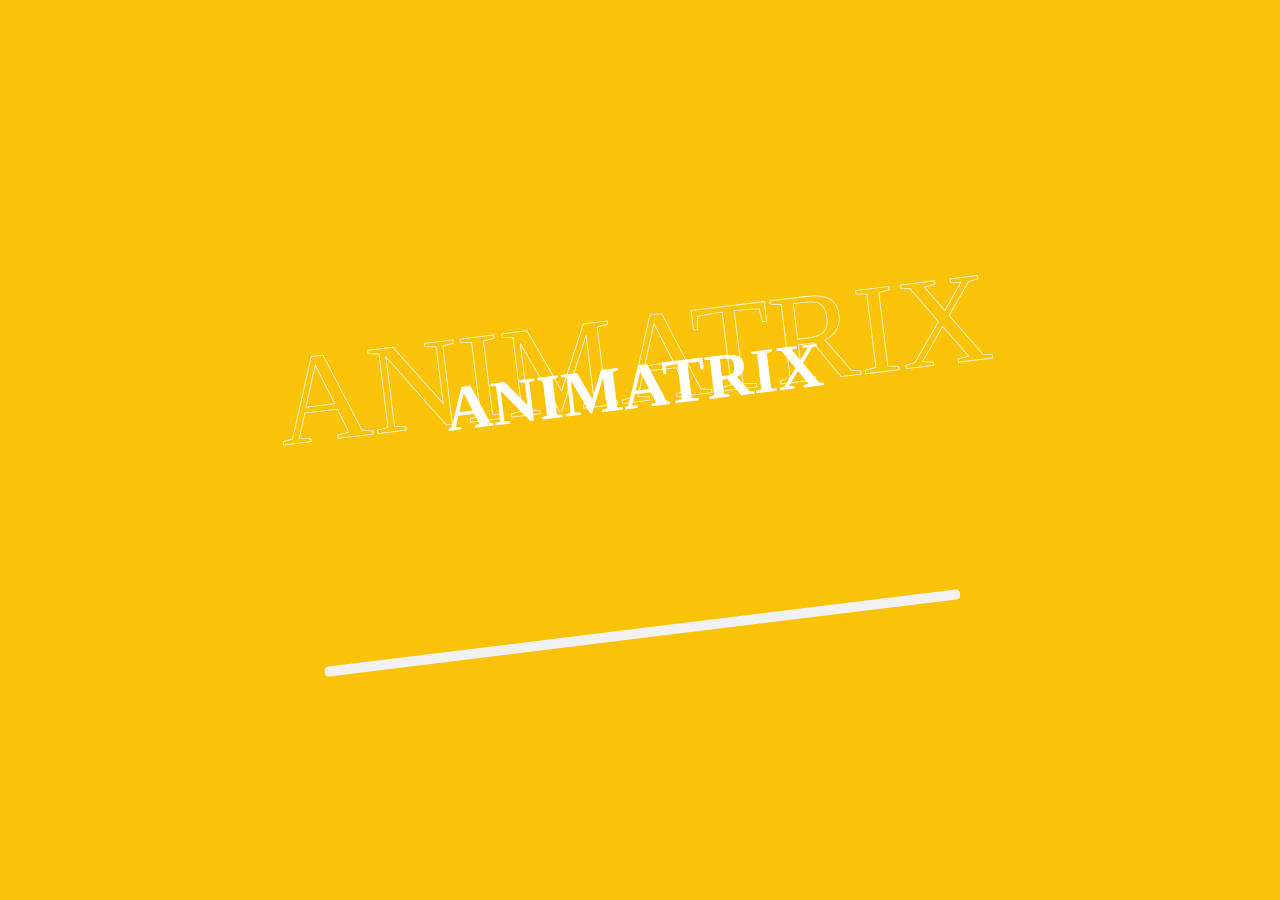
==== index.html @ 4f9a1386 "updated" ====
<!DOCTYPE html>
<html lang="en">
  <head>
    <meta charset="UTF-8" />
    <meta http-equiv="X-UA-Compatible" content="IE=edge" />
    <meta name="viewport" content="width=device-width, initial-scale=1.0" />
    <title>ANIMATRIX</title>
    <link rel="icon" href="images/donut_favicon.png">
    <link rel="stylesheet" href="style.css" />
  </head>
  <body>
    <div id="main">
      <div class="loader">
        <h2 class="zoom">ANIMATRIX</h2>
        <h1 class="scramble">ANIMATRIX</h1>
        <div class="Loading"></div>
      </div>
      <div class="svgwaala">
        <div id="dotted">
          <img id="donut" src="/Images/donut.png" alt="" />
          <img id="kothik-k" src="/Images/group-1.svg" alt="" />
          <img id="kothik-k2" src="/Images/group-1.svg" alt="" />
          <img id="kothik-o" src="/Images/O.svg" alt="" />
          <img id="kothik-t" src="Images/group-2.svg" alt="" />
          <img id="kothik-h" src="Images/group-3.svg" alt="" />
          <img id="kothik-i" src="Images/I.svg" alt="" />
        </div>
        <div id="explore">
          <h1 onclick="setTimeout( example, 1200)">Explore</h1>
        </div>
      </div>
    </div>
    
    <script src="https://cdnjs.cloudflare.com/ajax/libs/gsap/3.11.4/gsap.min.js" integrity="sha512-f8mwTB+Bs8a5c46DEm7HQLcJuHMBaH/UFlcgyetMqqkvTcYg4g5VXsYR71b3qC82lZytjNYvBj2pf0VekA9/FQ==" crossorigin="anonymous" referrerpolicy="no-referrer"></script>
    <script src="descrambler.js"></script>
    <script src="script.js"></script>
  </body>
</html>
---- style.css ----
@font-face {
  font-family: Chaney;
  src: url(/Fonts/chaney-ultraextended-webfont.ttf);
}

*{
  margin: 0;
  padding: 0;
  box-sizing: border-box;
}

html, body{
  width: 100%;
  height: 100%;
}

#main{
  width: 100%;
  min-height: 100vh;
}

.loader {
position: absolute;
width: 100%;
height: 100vh;
background-color: rgb(250,195,8);
animation: pulse 3s;
z-index: 9;
}

.zoom {
position: absolute;
top: 35%;/*45%*/
left: 50%;
font-size: 10vw;
-webkit-text-stroke-width: 0.09vh;
-webkit-text-fill-color: transparent;
-webkit-text-stroke-color: #fff;
outline: none;
transform: rotate(-7deg) translate(-50%, -50%);
opacity: 0.89;
font-family: Chaney ;
/* font-family: ProductSans; */
font-weight: 200;
}

.scramble{
position: absolute;
top: 40%; /*50%*/
left: 50%;
transform: rotate(-7deg) translate(-50%, -50%);
/* outline: 1px solid #fff; */
font-family: Chaney;
font-size: 5vw;
padding: 2vw;
/* transform: rotate(-5deg) ; */
color: #fff;
}

.Loading {
bottom: -65%;
left: 50%;
transform: rotate(-7deg) translate(-50%, 0%);
position: relative;
display: inline-block;
width: 50%;
height: 10px;
background: #f1f1f1;
/* box-shadow: inset 0 0 5px rgba(0, 0, 0, .2); */
border-radius: 4px;
overflow: hidden;
}

.Loading:after {
  content: "";
  position: absolute;
  bottom: 10%;
  /* width: 100%; */
  height: 100%;
  border-radius: 4px;
  /* box-shadow: 0 0 5px rgba(0, 0, 0, .2); */
  animation: load 3s;
}


@keyframes load {
0% {
  width: 0;
  background: #a28089;
}

25% {
  width: 25%;
  background: #a0d2eb;
}

50% {
  width: 50%;
  background: #d0bdf4;

  /* background: #ffa8b6; */
}

75% {
  width: 75%;
  background: #d2d2d2;
  /* background: rgb(250, 195, 8); */
}

100% {
  width: 100%;
  /* background: #d0bdf4; */
  /* background: #ffa8b6; */

  background: rgb(250,195,8);
}
}

@keyframes pulse {
0% {
  background: #a28089;
}

25% {
  background: #a0d2eb;
}

50% {
  background: #d0bdf4;
}

75% {
  background: #d2d2d2;
}

100% {
  background: rgb(250, 195, 8);
}
}

.svgwaala {
position: relative;
width: 100%;
height: 100vh;
display: flex;
align-items: center;
justify-content: center;
background-image: url(/Images/back1.jpg);
background-size: cover;
background-position: bottom;
opacity: 0;
overflow: hidden;
transition: all cubic-bezier(0.19, 1, 0.22, 1) 1.5s;
z-index: 99;
}

#dotted {
width: 130%;
height: 130vh;
display: flex;
align-items: center;
justify-content: center;
background-image: url(/Images/back.png);
background-size: cover;
background-position: center;
animation: dotte 8s ease-in-out alternate infinite;
/* overflow: hidden; */
}

#dotted > img:nth-child(1) {
position: absolute;
top: 50%;
left: 50%;
transform: translate(-50%, -50%);
width: 12vw;
animation: updown 2s ease-in-out alternate infinite;
opacity: 0;
}

/* floating alphabet */

#kothik-k {
position: absolute;
width: 9vw;
top: 25%;
left: 39%;
animation: letter 1.9s ease-in-out alternate infinite;
}
#kothik-k2 {
position: absolute;
width: 5vw;
top: 43%;
left: 42%;
animation: letter 1.9s ease-in-out alternate infinite;
}
#kothik-o {
position: absolute;
width: 7vw;
top: 25%;
left: 54%;
z-index: 2;
animation: letter 1.8s ease-in-out alternate infinite;
}
#kothik-t {
position: absolute;
width: 10vw;
top: 38%;
left: 54%;
animation: letter 1.9s ease-in-out alternate infinite;
}
#kothik-h {
position: absolute;
width: 7vw;
top: 50%;
left: 53%;
animation: letter 1.8s ease-in-out alternate infinite;
}
#kothik-i {
position: absolute;
width: 15vw;
top: 44%;
left: 38%;
z-index: 9;
animation: letter 1.9s ease-in-out alternate infinite;
}

/* Button */

#explore {
position: absolute;
display: flex;
align-items: center;
justify-content: center;
top: 75.6%;
width: 7vw;
height: 2vw;
color: #ffffff;
background: rgba(255, 255, 255, 0.45);
box-shadow: 0 8px 32px 0 rgba(229, 116, 45, 0.37);
backdrop-filter: blur(4px);
-webkit-backdrop-filter: blur(4px);
border-radius: 10px;
font-size: 0.5vw;
cursor: pointer;
font-family: product sans;
}

/* keyframes */

#explore a h1 {
color: #fff;
}

@keyframes updown {
from {
  margin-top: -1vw;
}

to {
  margin-top: 1vw;
}
}

@keyframes letter {
from {
  margin-top: 0vw;
}

to {
  margin-top: 1vw;
}
}

@keyframes dotte {
from {
  margin-top: -15%;
  margin-left: -15%;
}
}
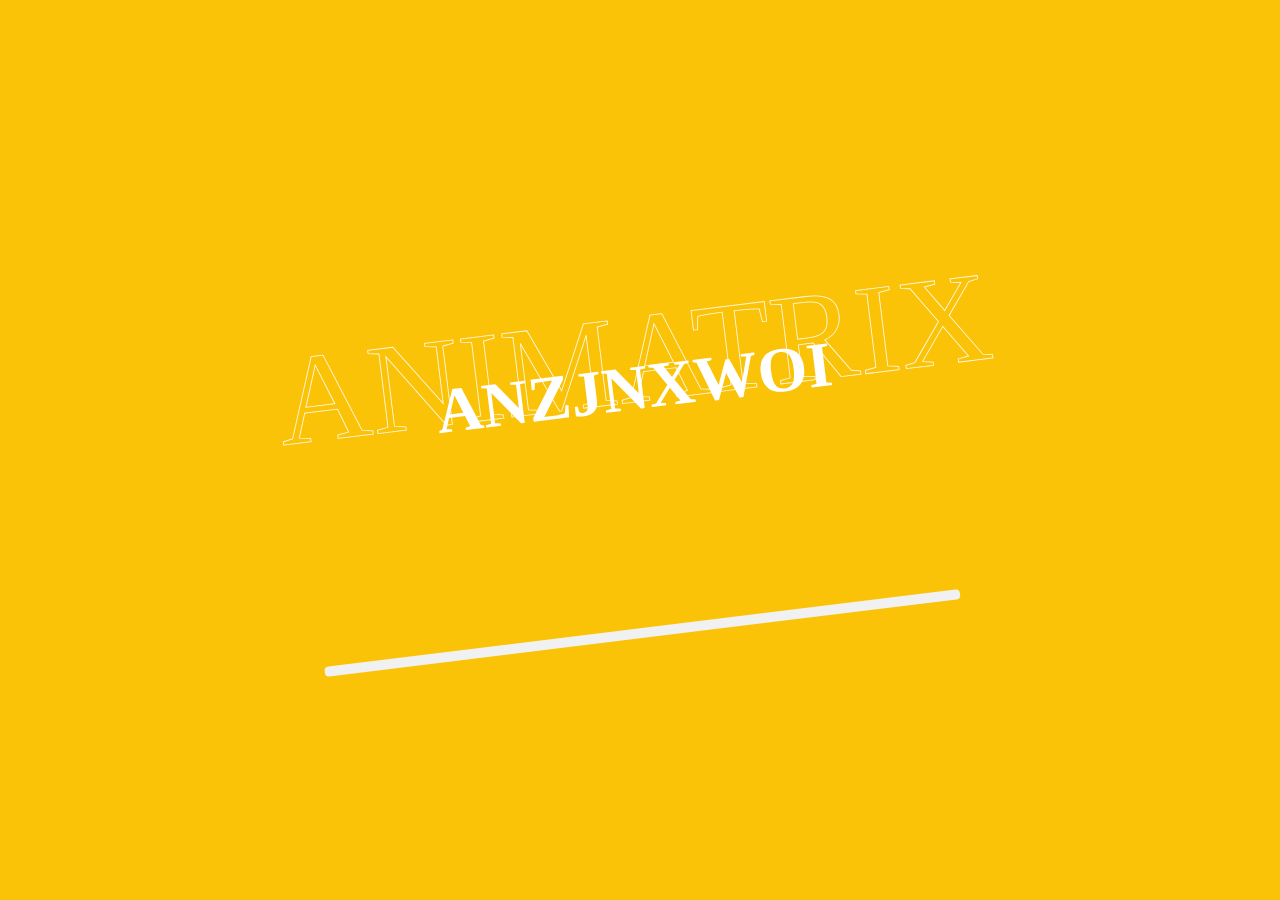
==== commit b2880b4d: "script updated" ====
--- a/index.html
+++ b/index.html
@@ -30,7 +30,7 @@
         </div>
       </div>
     </div>
-    
+    <script src="https://cdnjs.cloudflare.com/ajax/libs/jquery/3.6.0/jquery.js"></script>
     <script src="https://cdnjs.cloudflare.com/ajax/libs/gsap/3.11.4/gsap.min.js" integrity="sha512-f8mwTB+Bs8a5c46DEm7HQLcJuHMBaH/UFlcgyetMqqkvTcYg4g5VXsYR71b3qC82lZytjNYvBj2pf0VekA9/FQ==" crossorigin="anonymous" referrerpolicy="no-referrer"></script>
     <script src="descrambler.js"></script>
     <script src="script.js"></script>
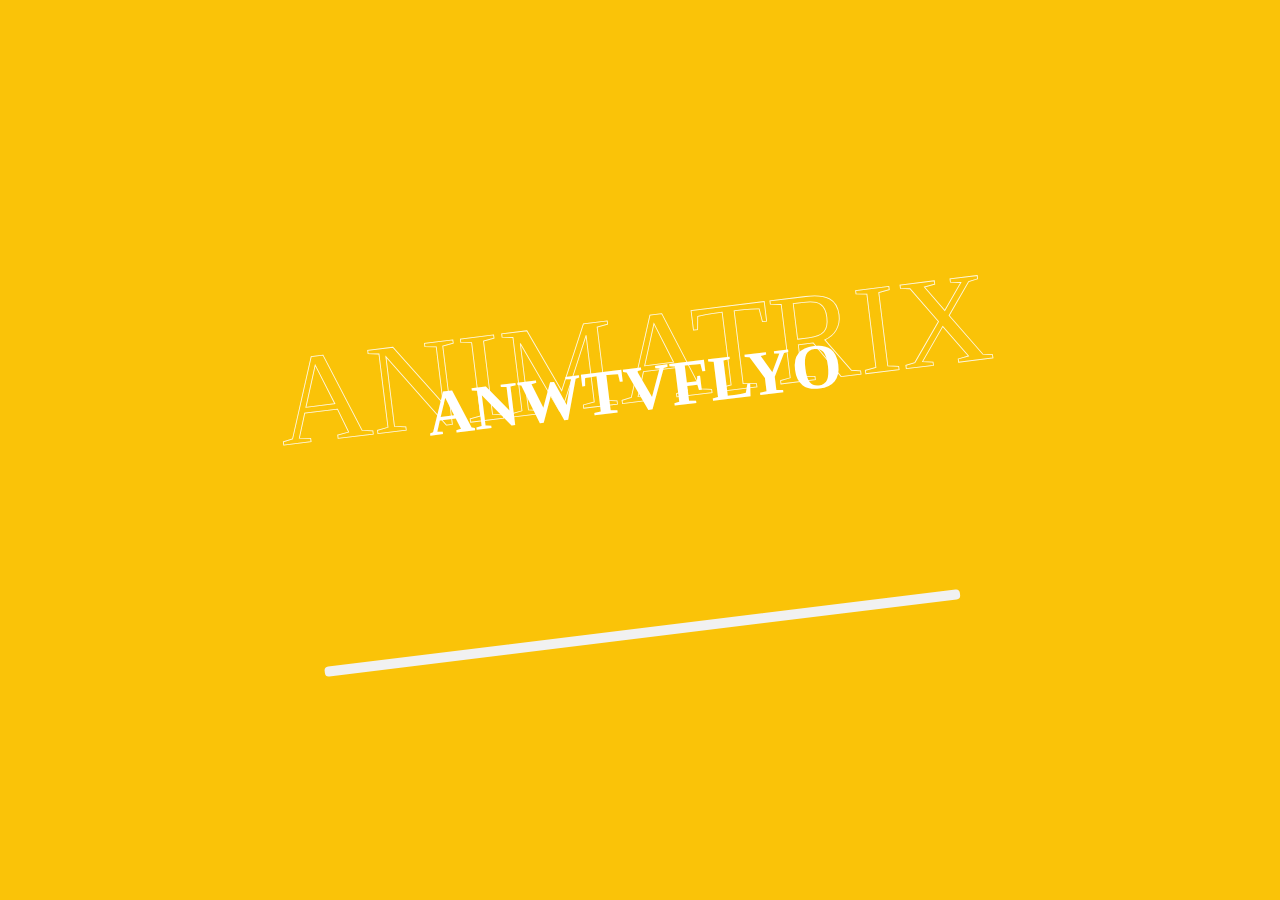
==== commit 200769ff: "commented" ====
--- a/index.html
+++ b/index.html
@@ -16,7 +16,7 @@
         <div class="Loading"></div>
       </div>
       <div class="svgwaala">
-        <div id="dotted">
+        <!-- <div id="dotted">
           <img id="donut" src="/Images/donut.png" alt="" />
           <img id="kothik-k" src="/Images/group-1.svg" alt="" />
           <img id="kothik-k2" src="/Images/group-1.svg" alt="" />
@@ -24,7 +24,7 @@
           <img id="kothik-t" src="Images/group-2.svg" alt="" />
           <img id="kothik-h" src="Images/group-3.svg" alt="" />
           <img id="kothik-i" src="Images/I.svg" alt="" />
-        </div>
+        </div> -->
         <div id="explore">
           <h1 onclick="setTimeout( example, 1200)">Explore</h1>
         </div>
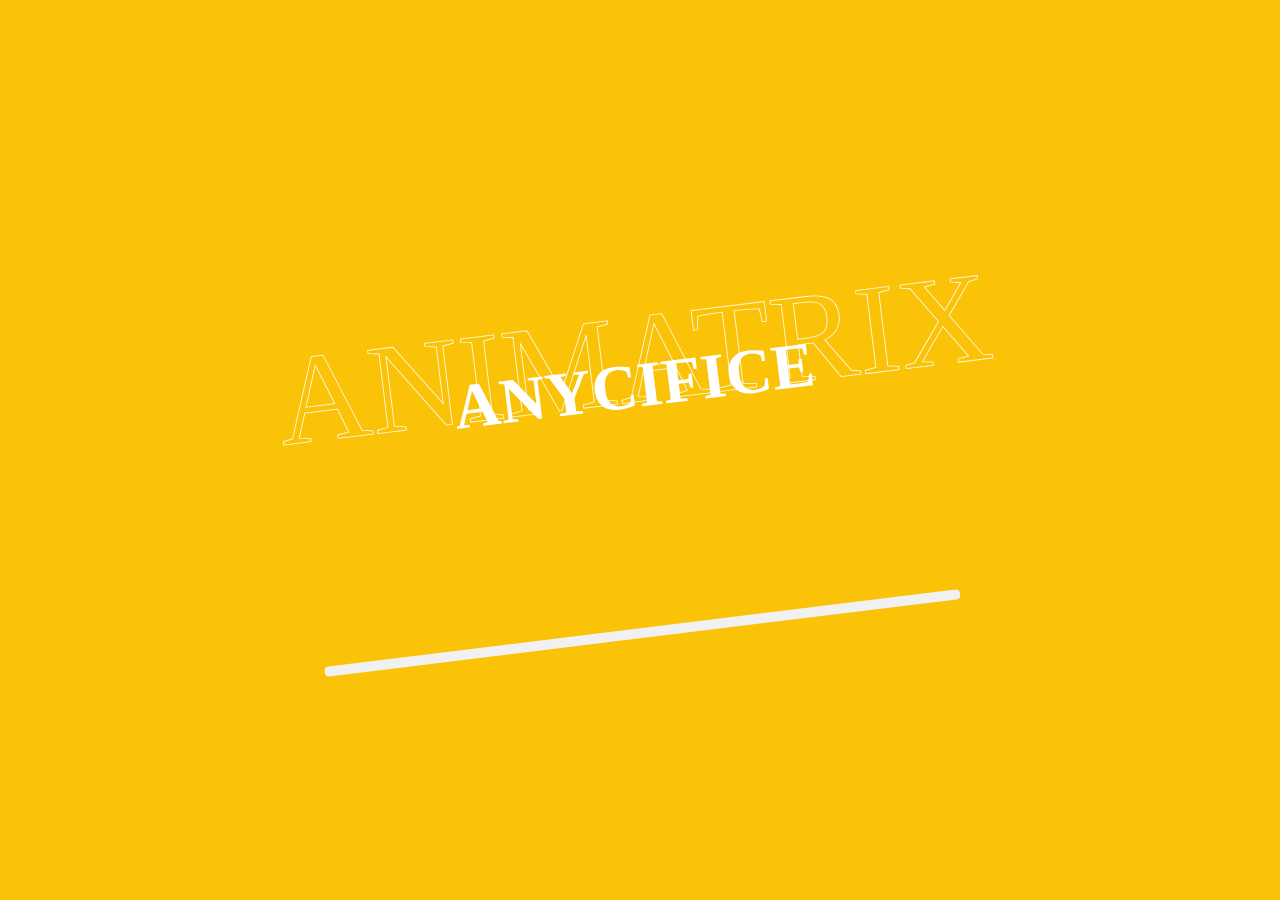
==== commit 7b0ed6db: "updated" ====
--- a/index.html
+++ b/index.html
@@ -16,7 +16,7 @@
         <div class="Loading"></div>
       </div>
       <div class="svgwaala">
-        <!-- <div id="dotted">
+        <div id="dotted">
           <img id="donut" src="/Images/donut.png" alt="" />
           <img id="kothik-k" src="/Images/group-1.svg" alt="" />
           <img id="kothik-k2" src="/Images/group-1.svg" alt="" />
@@ -24,7 +24,7 @@
           <img id="kothik-t" src="Images/group-2.svg" alt="" />
           <img id="kothik-h" src="Images/group-3.svg" alt="" />
           <img id="kothik-i" src="Images/I.svg" alt="" />
-        </div> -->
+        </div>
         <div id="explore">
           <h1 onclick="setTimeout( example, 1200)">Explore</h1>
         </div>
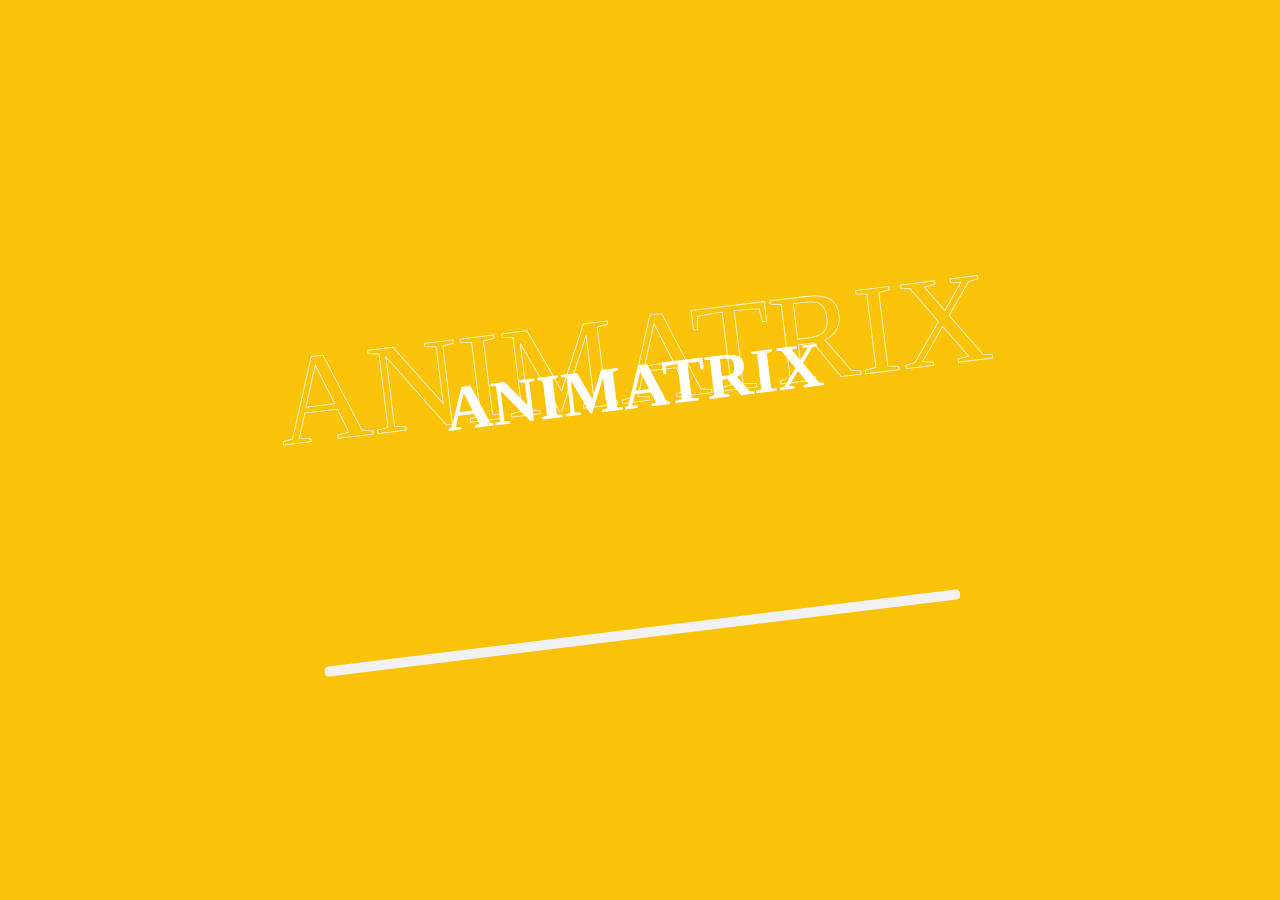
==== commit 7f5d20a9: "updated" ====
--- a/index.html
+++ b/index.html
@@ -30,9 +30,4 @@
         </div>
       </div>
     </div>
-    <script src="https://cdnjs.cloudflare.com/ajax/libs/jquery/3.6.0/jquery.js"></script>
-    <script src="https://cdnjs.cloudflare.com/ajax/libs/gsap/3.11.4/gsap.min.js" integrity="sha512-f8mwTB+Bs8a5c46DEm7HQLcJuHMBaH/UFlcgyetMqqkvTcYg4g5VXsYR71b3qC82lZytjNYvBj2pf0VekA9/FQ==" crossorigin="anonymous" referrerpolicy="no-referrer"></script>
-    <script src="descrambler.js"></script>
-    <script src="script.js"></script>
-  </body>
-</html>+  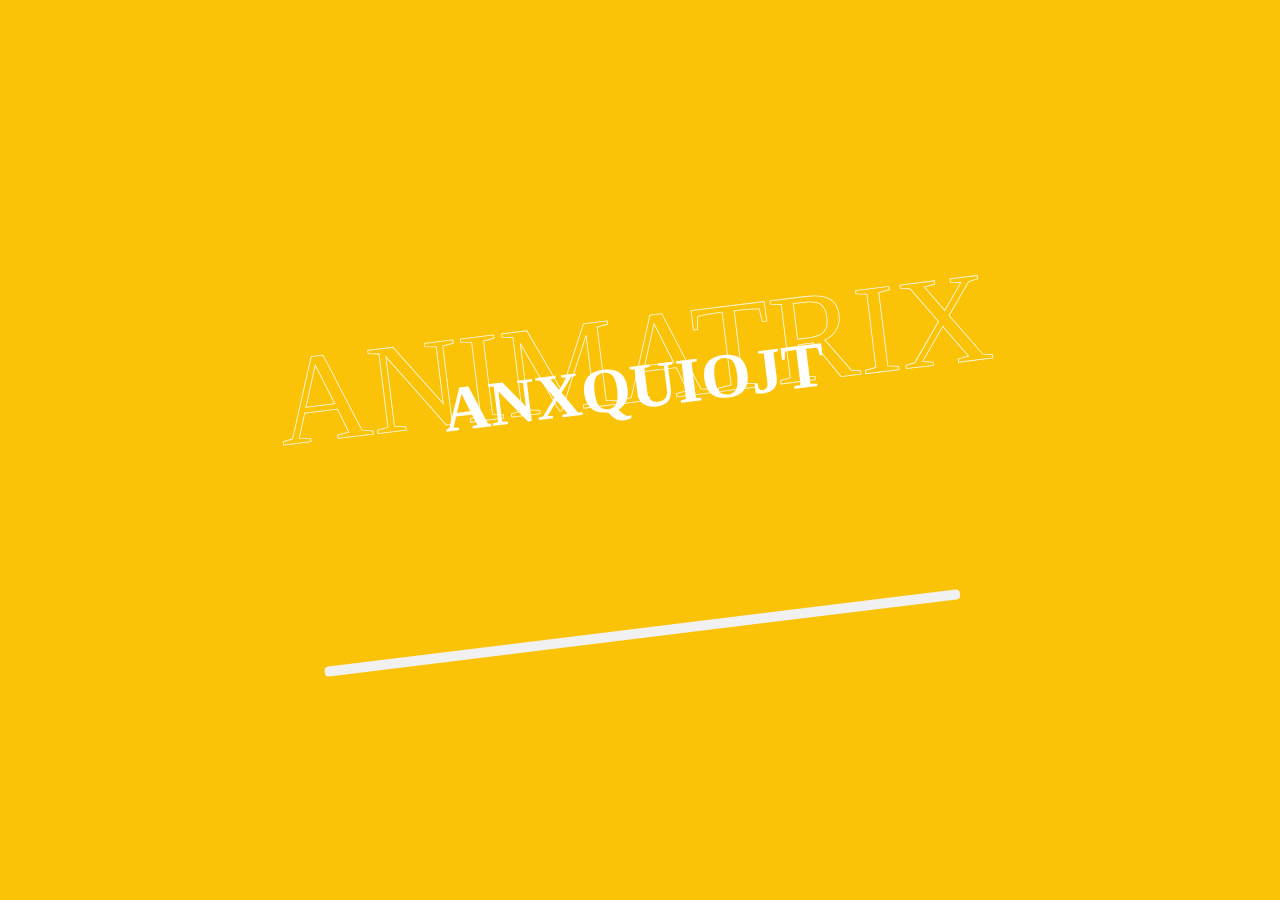
==== commit c8bc80f8: "updated" ====
--- a/index.html
+++ b/index.html
@@ -30,4 +30,9 @@
         </div>
       </div>
     </div>
-  +    <script src="https://cdnjs.cloudflare.com/ajax/libs/jquery/3.6.0/jquery.js"></script>
+    <script src="https://cdnjs.cloudflare.com/ajax/libs/gsap/3.11.4/gsap.min.js" integrity="sha512-f8mwTB+Bs8a5c46DEm7HQLcJuHMBaH/UFlcgyetMqqkvTcYg4g5VXsYR71b3qC82lZytjNYvBj2pf0VekA9/FQ==" crossorigin="anonymous" referrerpolicy="no-referrer"></script>
+    <script src="descrambler.js"></script>
+    <script src="script.js"></script>
+  </body>
+</html>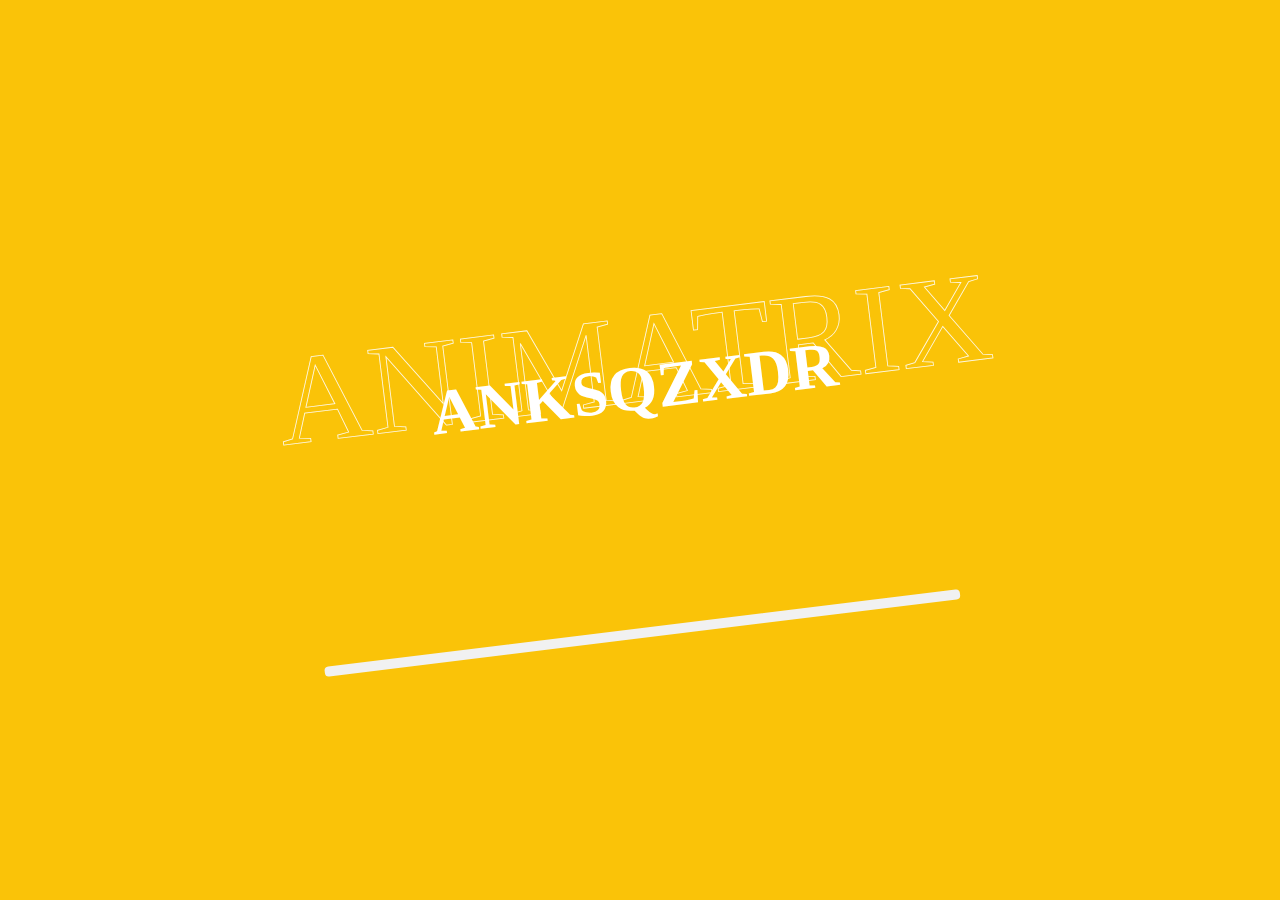
==== commit f185963e: "new html file added" ====
--- a/index.html
+++ b/index.html
@@ -31,7 +31,8 @@
       </div>
     </div>
     <script src="https://cdnjs.cloudflare.com/ajax/libs/jquery/3.6.0/jquery.js"></script>
-    <script src="https://cdnjs.cloudflare.com/ajax/libs/gsap/3.11.4/gsap.min.js" integrity="sha512-f8mwTB+Bs8a5c46DEm7HQLcJuHMBaH/UFlcgyetMqqkvTcYg4g5VXsYR71b3qC82lZytjNYvBj2pf0VekA9/FQ==" crossorigin="anonymous" referrerpolicy="no-referrer"></script>
+    <script src="https://cdnjs.cloudflare.com/ajax/libs/gsap/3.11.4/gsap.min.js" 
+    integrity="sha512-f8mwTB+Bs8a5c46DEm7HQLcJuHMBaH/UFlcgyetMqqkvTcYg4g5VXsYR71b3qC82lZytjNYvBj2pf0VekA9/FQ==" crossorigin="anonymous" referrerpolicy="no-referrer"></script>
     <script src="descrambler.js"></script>
     <script src="script.js"></script>
   </body>
--- a/style.css
+++ b/style.css
@@ -186,6 +186,7 @@
 left: 39%;
 animation: letter 1.9s ease-in-out alternate infinite;
 }
+
 #kothik-k2 {
 position: absolute;
 width: 5vw;
@@ -193,6 +194,7 @@
 left: 42%;
 animation: letter 1.9s ease-in-out alternate infinite;
 }
+
 #kothik-o {
 position: absolute;
 width: 7vw;
@@ -201,6 +203,7 @@
 z-index: 2;
 animation: letter 1.8s ease-in-out alternate infinite;
 }
+
 #kothik-t {
 position: absolute;
 width: 10vw;
@@ -208,6 +211,7 @@
 left: 54%;
 animation: letter 1.9s ease-in-out alternate infinite;
 }
+
 #kothik-h {
 position: absolute;
 width: 7vw;
@@ -215,6 +219,7 @@
 left: 53%;
 animation: letter 1.8s ease-in-out alternate infinite;
 }
+
 #kothik-i {
 position: absolute;
 width: 15vw;
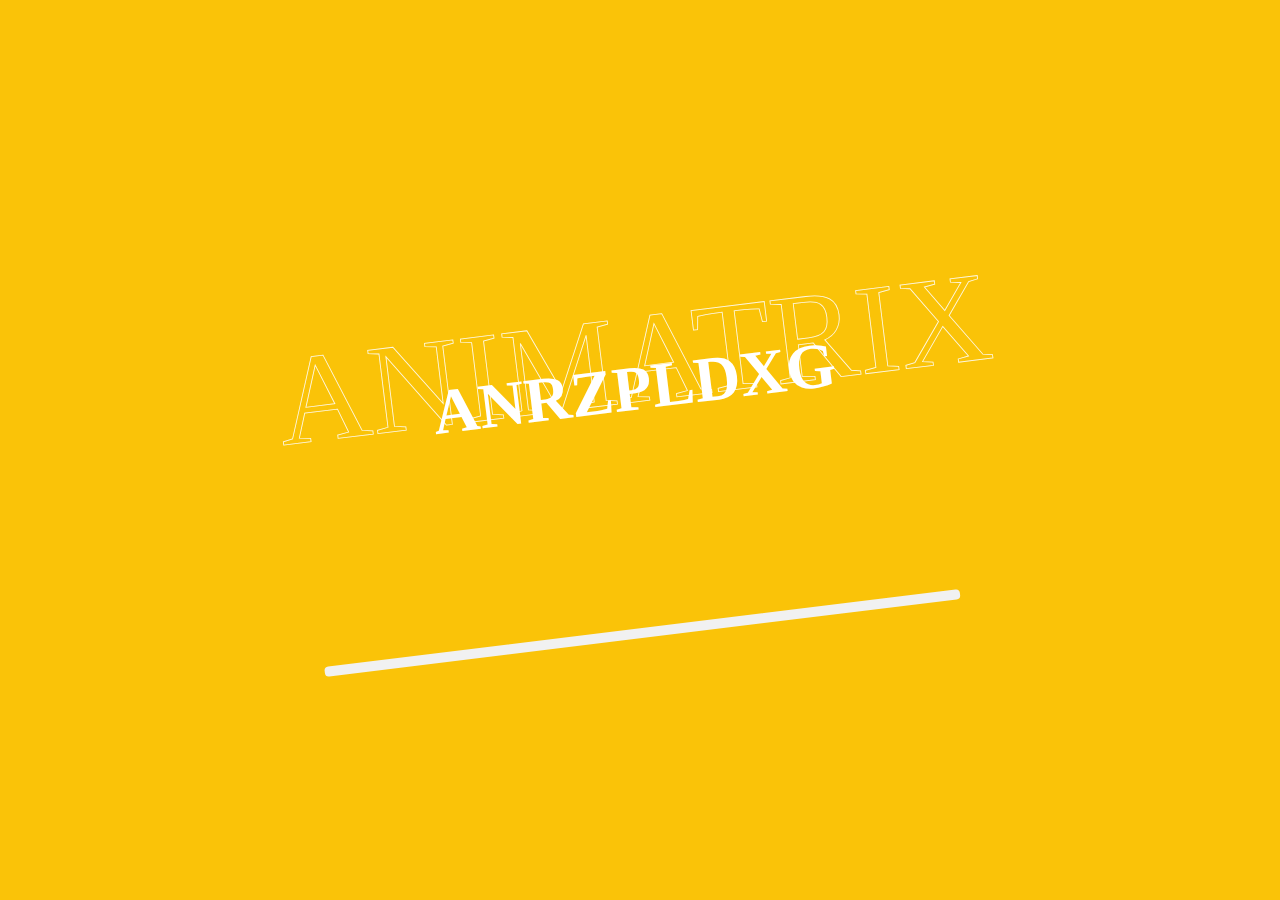
==== commit c4a4af11: "updated" ====
--- a/index.html
+++ b/index.html
@@ -7,6 +7,7 @@
     <title>ANIMATRIX</title>
     <link rel="icon" href="images/donut_favicon.png">
     <link rel="stylesheet" href="style.css" />
+    <link rel="stylesheet" href="again.html" />
   </head>
   <body>
     <div id="main">
--- a/style.css
+++ b/style.css
@@ -29,6 +29,7 @@
 }
 
 .zoom {
+font-family: Chaney ;
 position: absolute;
 top: 35%;/*45%*/
 left: 50%;
@@ -39,7 +40,6 @@
 outline: none;
 transform: rotate(-7deg) translate(-50%, -50%);
 opacity: 0.89;
-font-family: Chaney ;
 /* font-family: ProductSans; */
 font-weight: 200;
 }
@@ -281,4 +281,412 @@
   margin-top: -15%;
   margin-left: -15%;
 }
+}
+
+/* again.html---------------- */
+
+#main-again {
+  width: 100%;
+  min-height: 100vh;
+}
+
+#nav {
+  position: absolute;
+  z-index: 99;
+  display: flex;
+  width: 100%;
+  height: 10vh;
+}
+
+.nav-part {
+  display: flex;
+  width: calc(100% / 4);
+  height: 100%;
+}
+
+#cntr-nav {
+  display: flex;
+  align-items: center;
+  justify-content: center;
+  width: calc(100% / 2);
+  height: 100%;
+}
+
+#lft-nav {
+  color: #333;
+  display: flex;
+  align-items: center;
+  justify-content: center;
+}
+
+#rght-nav {
+  color: #333;
+  display: flex;
+  align-items: center;
+  justify-content: space-evenly;
+}
+
+.logo {
+  width: 6vw;
+  height: 4vh;
+  left: 1.5vw;
+  top: 3vh;
+  background-image: url(/Images/logo.png);
+  background-size: cover;
+  background-position: center;
+}
+
+#lft-nav .ri-close-fill {
+  display: none;
+}
+
+#lft-nav .ri-menu-line {
+  display: none;
+}
+
+.ri-close-fill {
+  position: absolute;
+  color: #fff;
+  display: none;
+  z-index: 9999 !important;
+  background-color:red;
+}
+
+#rght-nav a {
+  font-family: "Bellefair";
+  color: #666666;
+}
+#rght-nav button {
+  font-family: "Bellefair";
+  border-radius: 0.5vw;
+  padding: 0.7vw;
+  background-color: transparent;
+  border: 2px solid rgba(49, 49, 49, 0.479);
+  backdrop-filter: blur(7px);
+}
+#rght-nav button:hover {
+  background-color: #fff;
+}
+
+#rght-nav a:hover {
+  border-bottom: 2px solid black;
+  color: #000000;
+}
+
+.search {
+  position: absolute;
+  display: flex;
+  align-items: center;
+  justify-content: space-evenly;
+  width: 30%;
+  height: 50%;
+  background-color: #fff;
+  border: 1px solid #333;
+  border-spacing: 5px;
+  z-index: 99999;
+}
+
+.search-box {
+  z-index: 8;
+  width: 15vw;
+  height: 1.5vw;
+  border-bottom: 1px solid #2d2d2d55;
+}
+
+
+.divider {
+  width: 1px;
+  height: 50%;
+  background-color: #333;
+}
+
+i {
+  color: #333;
+  cursor: pointer;
+}
+.ri-shopping-bag-line {
+  color: rgb(180, 180, 180);
+}
+
+.main-abhishek {
+  height: 100vh;
+  width: 100%;
+  /* background-color: rgb(255, 255, 255); */
+  display: flex;
+  /* gap: 5px; */
+  overflow: hidden;
+  /* color: #333; */
+}
+
+.main-abhishek .diver {
+  width: 100%;
+  height: 100%;
+}
+
+.main-abhishek > .diver > .img-div {
+  position: absolute;
+  width: 70vw;
+  height: 100vh;
+  right: 0;
+}
+
+.img-one {
+  width: 100%;
+  height: 100%;
+  background-image: url(/Images/HSC_Piatti_05.webp);
+  background-size: cover;
+  background-position: center;
+}
+
+.swiper {
+  width: 100%;
+  height: 100%;
+}
+
+.swiper-slide {
+  width: 100%;
+  height: 100%;
+  text-align: center;
+  font-size: 18px;
+  /* background: rgb(250, 195, 8); */
+  display: flex;
+  justify-content: center;
+  align-items: center;
+}
+
+.swiper {
+  margin-left: auto;
+  margin-right: auto;
+}
+
+.main-abhishek .diver .main-txt-front {
+  position: absolute;
+  display: flex;
+  align-items: left;
+  flex-direction: column;
+  padding-left: 16.3vw;
+  top: 65%;
+  transform: translate(0%, -50%);
+  width: 38vw;
+  height: 50vh;
+  z-index: 2;
+}
+
+.main-abhishek .diver .main-txt-front h1 {
+  font-size: 7vw;
+  font-family: hotel2;
+  letter-spacing: 0.8vw;
+  color: #333333;
+}
+
+.main-abhishek .diver .main-txt-front h1 span {
+  font-family: hotel2;
+  margin-right: 4vw;
+}
+
+.main-txt-front p {
+  font-size: 1.3vw;
+  font-family: Bellefair;
+}
+
+.mandit {
+  position: absolute;
+  margin-top: 5vw;
+  margin-left: 5vw;
+  width: 12vw;
+  height: 30vh;
+  border-radius: 50% 50% 0% 0%;
+  background-image: url(https://images.unsplash.com/photo-1505577058444-a3dab90d4253?ixlib=rb-4.0.3&ixid=MnwxMjA3fDB8MHxwaG90by1wYWdlfHx8fGVufDB8fHx8&auto=format&fit=crop&w=1870&q=80);
+  background-size: cover;
+  background-position: center;
+  border: 1vw solid #fff0e4;
+  z-index: 2;
+}
+
+.mandit-2 {
+  position: absolute;
+  margin-top: 60vh;
+  margin-left: 50vh;
+  width: 20vw;
+  height: 30vh;
+  background-image: url(https://images.unsplash.com/photo-1613274554329-70f997f5789f?ixlib=rb-4.0.3&ixid=MnwxMjA3fDB8MHxwaG90by1wYWdlfHx8fGVufDB8fHx8&auto=format&fit=crop&w=2574&q=80);
+  background-position: center;
+  background-size: cover;
+  z-index: 99;
+  border: 1vw solid #fff0e4;
+}
+
+.front-page-img {
+  /* position: relative; */
+  width: 7vw;
+  height: 100vh;
+  background-color: #fff0e4;
+}
+
+#circle {
+  position: absolute;
+  top: 31vh;
+  left: -2.1vw; /* left: -3.7vw; */
+  position: relative;
+  width: 52vw;
+  z-index: 99;
+  background-color: #ff7f7f;
+}
+
+#circle text {
+  font-family: "Helvetica Neue", Arial;
+  font-size: 16px;
+  font-weight: bold;
+}
+
+#circle svg {
+  position: absolute;
+  left: 0;
+  top: 5vh;
+  width: 100%;
+  height: 11vw;
+
+  animation-name: rotate;
+  animation-duration: 5s;
+  animation-iteration-count: infinite;
+  animation-timing-function: linear;
+}
+
+@keyframes rotate {
+  from {
+    transform: rotate(360deg);
+  }
+  to {
+    transform: rotate(0);
+  }
+}
+
+.line-effect {
+  position: absolute;
+  top: 0%;
+  left: 23%;
+  width: 30%;
+  height: 30%;
+  display: flex;
+  align-items: center;
+  gap: 0.2vw;
+  justify-content: center;
+  z-index: 1;
+}
+
+.line-effect .line {
+  width: 0.2vw;
+  height: 100%;
+  background-color: rgba(255, 255, 255, 0.476);
+}
+
+#line-effect-2 {
+  left: 23%;
+  height: 10vh;
+  top: 90vh;
+  z-index: 999;
+}
+
+#line-effect-3 {
+  left: 3.4%;
+  height: 100vh;
+  top: 0vh;
+  z-index: 1;
+}
+
+#line-effect-3 .line {
+  background-color: rgb(255, 240, 228);
+}
+
+.upar-menu {
+  display: flex;
+  position: absolute;
+  top: -100%;
+  width: 100%;
+  height: 100vh;
+  background: rgba(0, 0, 0, 0.888);
+  box-shadow: 0 8px 32px 0 rgba(31, 38, 135, 0.37);
+  backdrop-filter: blur(4px);
+  -webkit-backdrop-filter: blur(4px);
+  z-index: 9999999999999999999999;
+  transition: all cubic-bezier(0.19, 1, 0.22, 1) 1s;
+}
+
+.left-upar-menu {
+  display: flex;
+  align-items: center;
+  justify-content: center;
+  flex-direction: column;
+  gap: 2vw;
+  width: 50%;
+  height: 100vh;
+  /* background-color: #ff6969; */
+}
+.left-upar-menu h1 {
+  font-family: hotel2;
+  font-size: 3vw;
+  letter-spacing: 0.1vw;
+  color: #fff;
+}
+.right-upar-menu {
+  display: flex;
+  align-items: center;
+  justify-content: center;
+  width: 50%;
+  height: 100vh;
+  /* background-color: red; */
+}
+
+#all-image-upar {
+  overflow: hidden;
+  width: 20vw;
+  height: 50vh;
+}
+
+#slider-upar-wala {
+  width: 100%;
+  height: 400%;
+  transition: all cubic-bezier(0.19, 1, 0.22, 1)1s;
+}
+
+.menu-img-one {
+  width: 100%;
+  height: 25%;
+  background-image: url(https://images.unsplash.com/photo-1676030788205-7b11922275eb?ixlib=rb-4.0.3&ixid=MnwxMjA3fDB8MHxwaG90by1wYWdlfHx8fGVufDB8fHx8&auto=format&fit=crop&w=1935&q=80);
+  background-position: center;
+  background-size: cover;
+}
+.menu-img-two {
+  width: 100%;
+  height: 25%;
+  background-image: url(https://images.unsplash.com/photo-1676030788383-9c18ddc4a1dd?ixlib=rb-4.0.3&ixid=MnwxMjA3fDB8MHxwaG90by1wYWdlfHx8fGVufDB8fHx8&auto=format&fit=crop&w=1935&q=80);
+  background-position: center;
+  background-size: cover;
+}
+.menu-img-three {
+  width: 100%;
+  height: 25%;
+  background-image: url(https://images.unsplash.com/photo-1676204831292-9fa03a1d6a57?ixlib=rb-4.0.3&ixid=MnwxMjA3fDB8MHxwaG90by1wYWdlfHx8fGVufDB8fHx8&auto=format&fit=crop&w=1935&q=80);
+  background-position: center;
+  background-size: cover;
+}
+.menu-img-four {
+  width: 100%;
+  height: 25%;
+  background-image: url(https://images.unsplash.com/photo-1674108015054-7e490a348286?ixlib=rb-4.0.3&ixid=MnwxMjA3fDB8MHxwaG90by1wYWdlfHx8fGVufDB8fHx8&auto=format&fit=crop&w=1932&q=80);
+  background-position: center;
+  background-size: cover;
+}
+
+.ri-close-fill {
+  position: absolute;
+  color: #fff;
+  display: none;
+  z-index: 9999999999999999999 !important;
+}
+
+.upar-menu .ri-close-fill {
+  top: 4%;
+  left: 36.5%;
+  /* background-color: green; */
 }